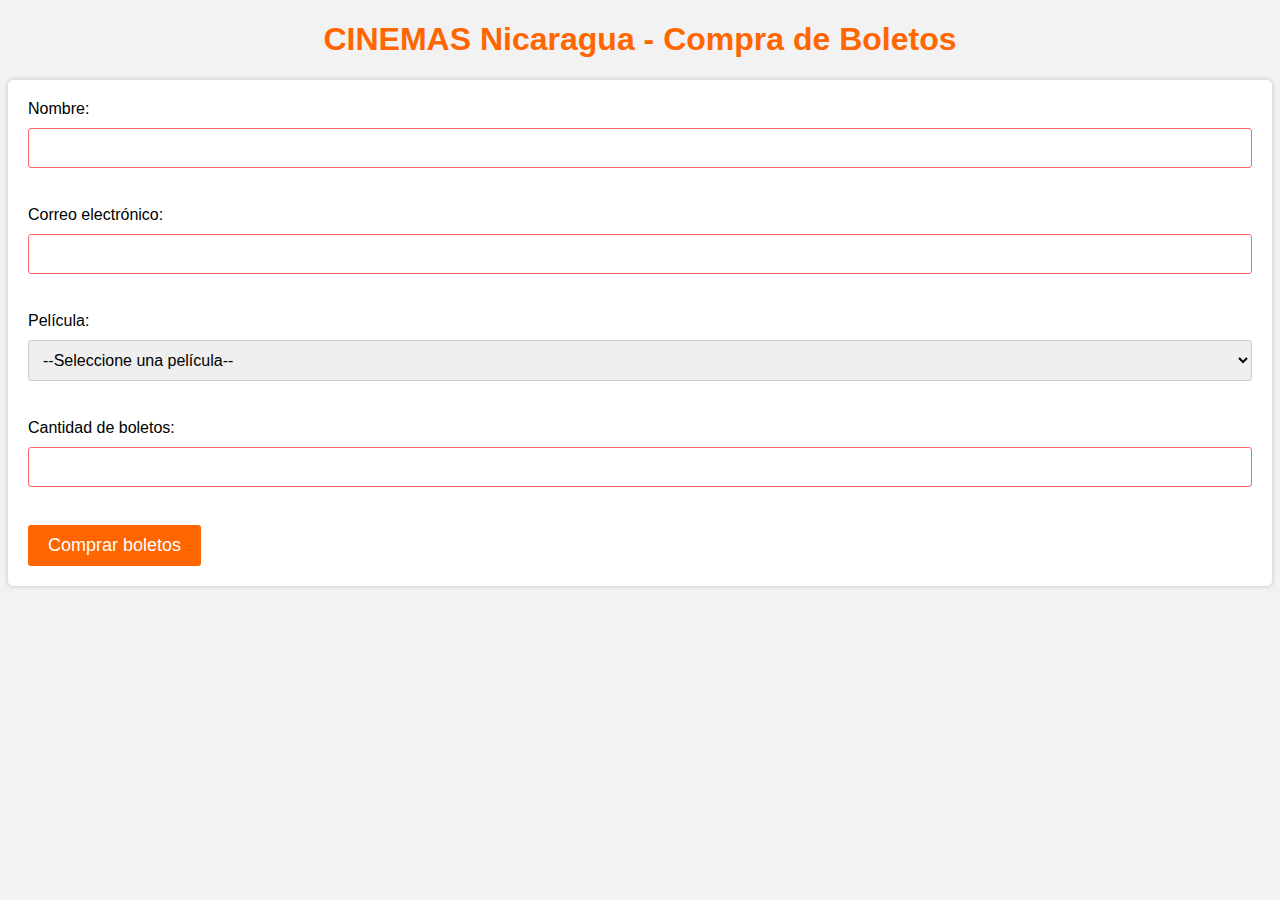
==== index.html @ 8b24a6d7 "add" ====
<!DOCTYPE html>
<html>
  <head>
    <title>CINEMAS Nicaragua - Compra de Boletos</title>
    <link rel="stylesheet" href="resource/style.css">
  </head>
  <body>
    <h1>CINEMAS Nicaragua - Compra de Boletos</h1>
    
    <form>
      <label for="nombre">Nombre:</label>
      <input type="text" id="nombre" name="nombre" required><br><br>
      
      <label for="correo">Correo electrónico:</label>
      <input type="email" id="correo" name="correo" required><br><br>
      
      <label for="pelicula">Película:</label>
      <select id="pelicula" name="pelicula" required>
        <option value="">--Seleccione una película--</option>
        <option value="avengers">Avengers: Endgame</option>
        <option value="starwars">Star Wars: El ascenso de Skywalker</option>
        <option value="joker">Joker</option>
      </select><br><br>
      
      <label for="cantidad">Cantidad de boletos:</label>
      <input type="number" id="cantidad" name="cantidad" min="1" max="10" required><br><br>
      
      <input type="submit" value="Comprar boletos">
    </form>
    <script src="resource/script.js"></script>
  </body>
</html>
---- resource/style.css ----
/* Estilos generales */
body {
    background-color: #f2f2f2;
    font-family: Arial, sans-serif;
  }
  
  .container {
    max-width: 800px;
    margin: 0 auto;
    padding: 20px;
  }
  
  h1 {
    color: #ff6600;
    text-align: center;

    
  }
  
  /* Estilos de formulario */
  form {
    background-color: #fff;
    padding: 20px;
    border-radius: 5px;
    box-shadow: 0px 0px 5px 0px rgba(0,0,0,0.2);
  }
  
  label {
    display: block;
    margin-bottom: 10px;
  }
  
  input[type="text"], input[type="email"], select, input[type="number"] {
    width: 100%;
    padding: 10px;
    border-radius: 3px;
    border: 1px solid #ccc;
    box-sizing: border-box;
    font-size: 16px;
    margin-bottom: 20px;
  }
  
  input[type="submit"] {
    background-color: #ff6600;
    color: #fff;
    padding: 10px 20px;
    border: none;
    border-radius: 3px;
    font-size: 18px;
    cursor: pointer;
  }
  
  input[type="submit"]:hover {
    background-color: #cc5500;
  }
  
  /* Estilos de mensajes de error */
  input:invalid {
    border-color: #ff6666;
  }
  
  input:invalid + span::before {
    content: "⚠ ";
  }
  
  input:valid + span::before {
    content: "✔ ";
    color: #00cc66;
  }
  
  span {
    font-size: 12px;
    color: #ff6666;
    margin-left: 5px;
  }
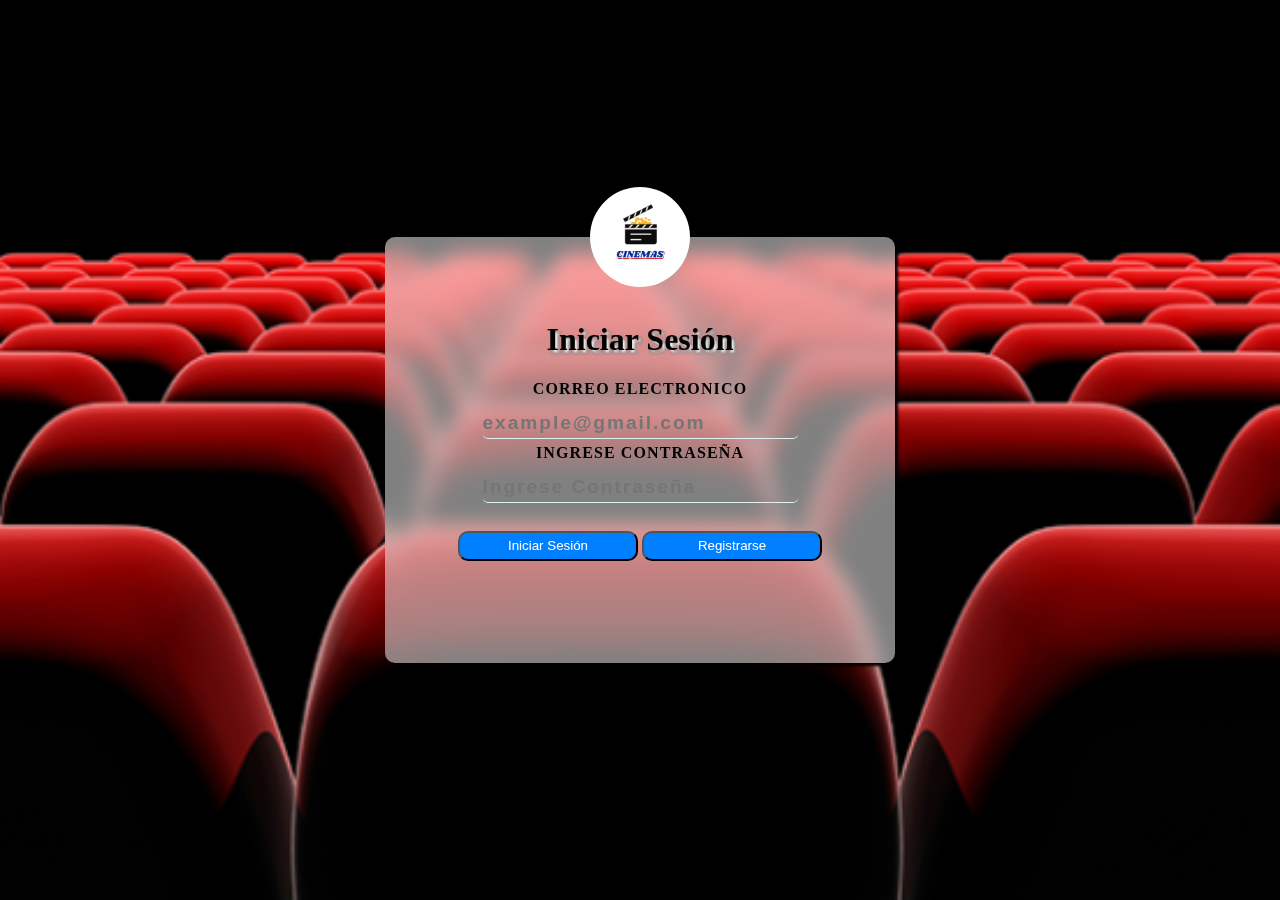
==== commit 01c2cfb9: "First Commit" ====
--- a/index.html
+++ b/index.html
@@ -1,32 +1,57 @@
 <!DOCTYPE html>
-<html>
-  <head>
-    <title>CINEMAS Nicaragua - Compra de Boletos</title>
-    <link rel="stylesheet" href="resource/style.css">
-  </head>
-  <body>
-    <h1>CINEMAS Nicaragua - Compra de Boletos</h1>
-    
-    <form>
-      <label for="nombre">Nombre:</label>
-      <input type="text" id="nombre" name="nombre" required><br><br>
-      
-      <label for="correo">Correo electrónico:</label>
-      <input type="email" id="correo" name="correo" required><br><br>
-      
-      <label for="pelicula">Película:</label>
-      <select id="pelicula" name="pelicula" required>
-        <option value="">--Seleccione una película--</option>
-        <option value="avengers">Avengers: Endgame</option>
-        <option value="starwars">Star Wars: El ascenso de Skywalker</option>
-        <option value="joker">Joker</option>
-      </select><br><br>
-      
-      <label for="cantidad">Cantidad de boletos:</label>
-      <input type="number" id="cantidad" name="cantidad" min="1" max="10" required><br><br>
-      
-      <input type="submit" value="Comprar boletos">
-    </form>
-    <script src="resource/script.js"></script>
-  </body>
-</html>
+<html lang="es">
+<head>
+    <meta charset="UTF-8">
+    <meta name="viewport" content="width=device-width, initial-scale=1.0">
+    <link rel="stylesheet" href="/resources/public/css/login/login.css">
+    <title>Inicio de Secion y Registro</title>
+</head> 
+<body>
+    <main>
+        <div class="container__login__trasero">
+            <form id="formulario-login">
+                <div class="container__iniciarSecion animated-bg">
+                    <center>
+                        <img src="/resources/public/img/login/logo.png" alt="Logo Cinemas">
+                        <div class="container-inicio-center">
+                            <h1>Iniciar Sesión</h1>
+                            <div class="container-input">
+                                <label for="txtEmail">Correo Electronico</label><br>
+                                <input type="email" id="txtEmail" pattern="[^ ]+@[^ ]+\.[a-z]{2,8}" placeholder="example@gmail.com" required><br>
+                                <label for="txtPsw">Ingrese Contraseña</label><br>
+                                <input type="password" id="txtPsw" placeholder="Ingrese Contraseña" required><br>
+                            </div>
+                            <input type="submit" id="btnInicioSecion" value="Iniciar Sesión">
+                            <button id="btnRegistrar">Registrarse</button>
+                        </div>
+                    </center>
+                </div>
+            </form>
+
+            <div class="container__registrar">
+                <center>
+                    <img src="/resources/public/img/login/logo.png" alt="Logo Cinemas">
+                    <div class="container-registrar-center">
+                        <form id="formulario-register">
+                            <div class="container-input">
+                                <h1>Registro usuario</h1>
+                                <label for="txtUserName">Nombre Completo</label><br>
+                                <input type="text" pattern="[A-Za-z ]+" placeholder="Ingrese su nombre completo" title="Solo se permiten letras" id="txtUserName" required><br>
+                                <label for="txtUserEmail">Correo Electronico</label><br>
+                                <input type="email" pattern="[^ ]+@[^ ]+\.[a-z]{2,8}" placeholder="example@gmail.com" title="Ingrese un correo valido" id="txtUserEmail" required><br>
+                                <label for="txtUserPsw">Ingrese Contraseña</label><br>
+                                <input type="password" placeholder="Ingrese una contraseña" id="txtUserPsw" required><br>
+                                <label for="txtUserConfiPsw">Confirme su Contraseña</label><br>
+                                <input type="password" placeholder="Confirme la contraseña" id="txtUserConfiPsw" required><br>
+                                <button id="btnInicio">Iniciar Sesión</button>
+                                <input type="submit" id="btnRegisterUser" value="Registrarse">
+                            </div>
+                        </form>
+                    </div>
+                </center>
+            </div>
+        </div>
+    </main>
+    <script type="module" src="/resources/public/js/login/login.js"></script>
+</body>
+</html>--- a/resources/public/css/login/login.css
+++ b/resources/public/css/login/login.css
@@ -0,0 +1,2 @@
+@import '/resources/public/css/login/container-style.css';
+@import '/resources/public/css/login/form-style.css';